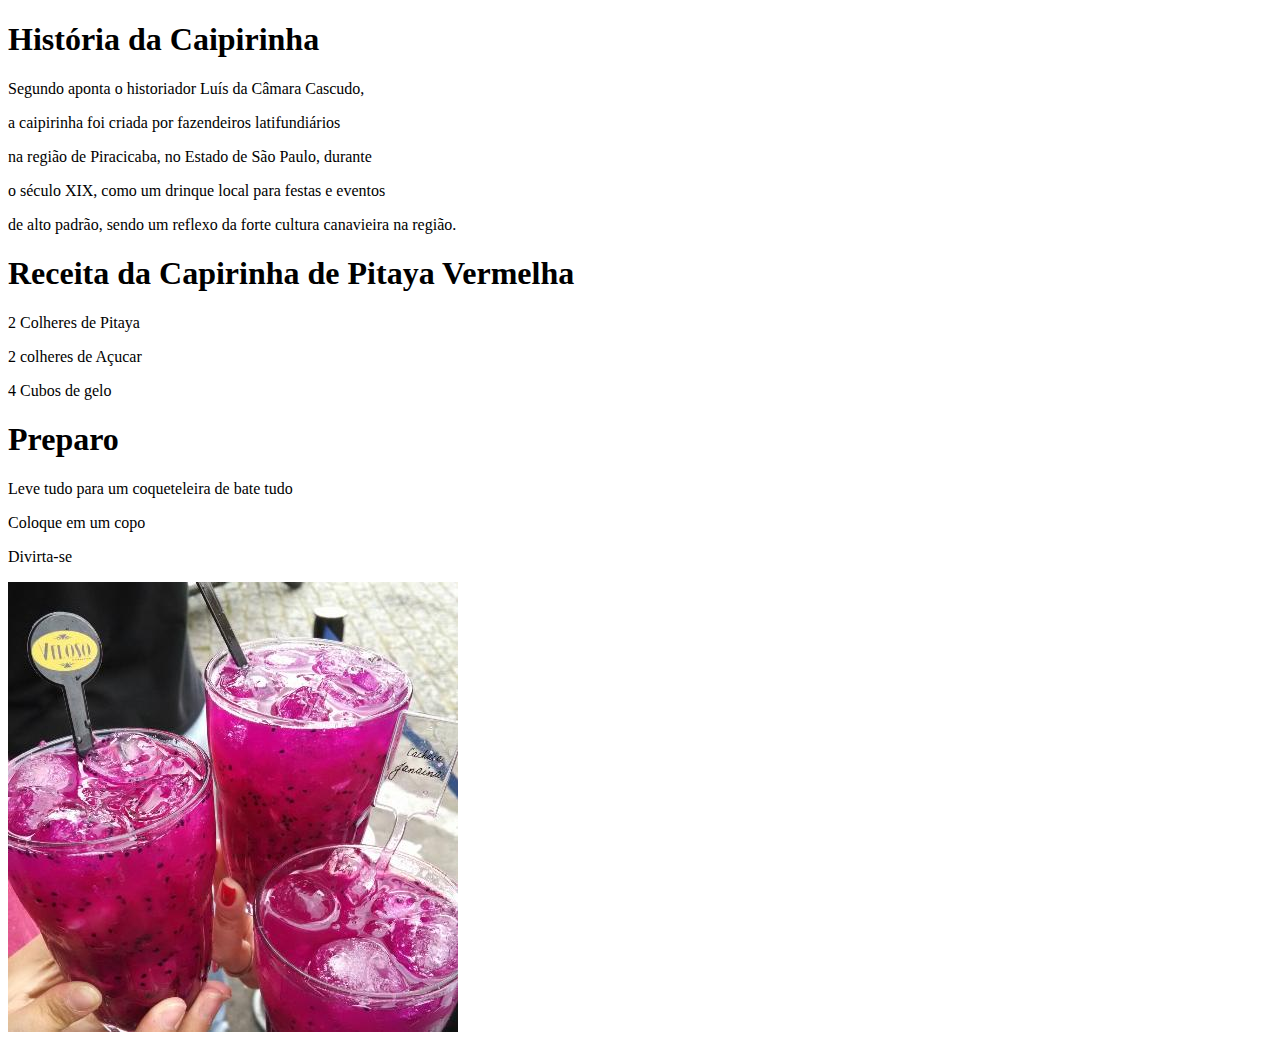
==== Fundamentos-1/Caipirinha.html @ 70d0eb94 "Primeiro Projeto HTML" ====
<!DOCTYPE html>
<html lang="en">
<head>
    <meta charset="UTF-8">
    <meta http-equiv="X-UA-Compatible" content="IE=edge">
    <meta name="viewport" content="width=device-width, initial-scale=1.0">
    <title>Capirinha de Pitaya Vermelha</title>
</head>
<body>
    
    <h1>História da Caipirinha</h1>
    <p>Segundo aponta o historiador Luís da Câmara Cascudo,</p> 
    <p>a caipirinha foi criada por fazendeiros latifundiários</p>
    <p>na região de Piracicaba, no Estado de São Paulo, durante</p> 
    <p>o século XIX, como um drinque local para festas e eventos</p> 
    <p>de alto padrão, sendo um reflexo da forte cultura canavieira na região.</p>
    
    <h1>Receita da Capirinha de Pitaya Vermelha</h1>
    <p></p>

    <p>2 Colheres de Pitaya</p>
    <p>2 colheres de Açucar</p>
    <p>4 Cubos de gelo</p>

    <h1>Preparo</h1>

    <p>Leve tudo para um coqueteleira de bate tudo</p>
    <p>Coloque em um copo</p>
    <p>Divirta-se</p>

    <img src="assets/caipirinha-de-pitaia.jpg" alt="">

    
</body>
</html>
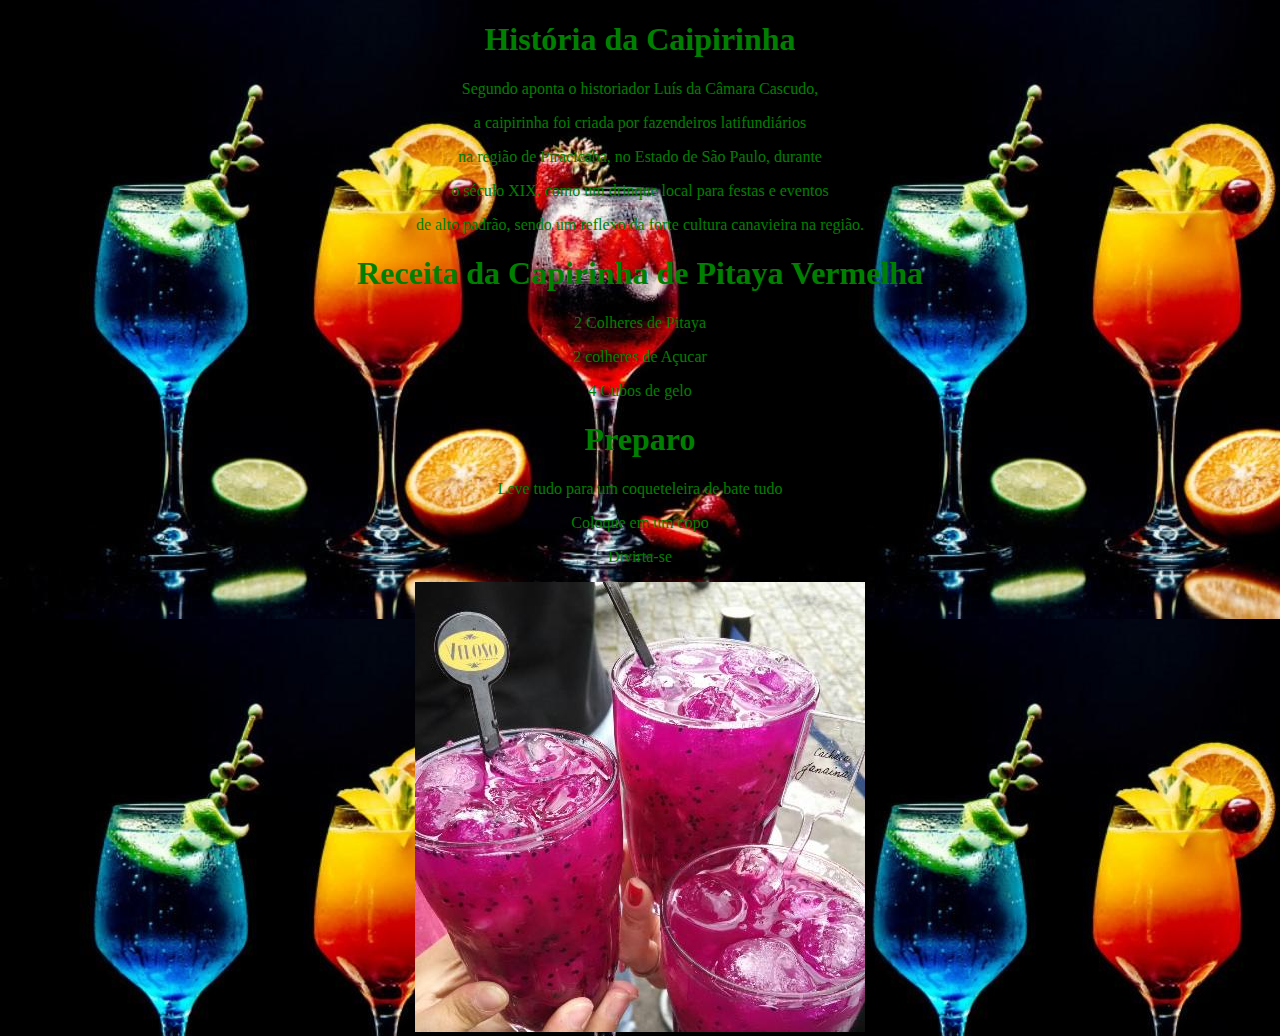
==== commit fbcb2d49: "Acrescentado CSS" ====
--- a/Fundamentos-1/Caipirinha.html
+++ b/Fundamentos-1/Caipirinha.html
@@ -4,10 +4,17 @@
     <meta charset="UTF-8">
     <meta http-equiv="X-UA-Compatible" content="IE=edge">
     <meta name="viewport" content="width=device-width, initial-scale=1.0">
+    <link rel="stylesheet" href="estilo.css">
     <title>Capirinha de Pitaya Vermelha</title>
+    
 </head>
+
+
 <body>
-    
+
+
+
+
     <h1>História da Caipirinha</h1>
     <p>Segundo aponta o historiador Luís da Câmara Cascudo,</p> 
     <p>a caipirinha foi criada por fazendeiros latifundiários</p>
@@ -30,6 +37,7 @@
 
     <img src="assets/caipirinha-de-pitaia.jpg" alt="">
 
-    
+
 </body>
+
 </html>--- a/Fundamentos-1/estilo.css
+++ b/Fundamentos-1/estilo.css
@@ -0,0 +1,43 @@
+body {
+ background-image: url(assets/planoFundo.jpg);
+ margin: 0;
+ padding: 0;
+ text-align: center;
+ font-family: 'Times New Roman', Times, serif;]
+
+}
+
+h1{
+    color: green;
+}
+
+h5 {
+    color: green;
+}
+
+p {
+    color: green;
+
+}
+
+a{
+    color: green;
+
+}
+
+
+.titulo1,li, a{
+    
+    text-align: center;
+    display: flex;
+    flex-direction: column;
+}
+
+.capirinha1 {
+    
+    text-align: center;
+    display: flex;
+    flex-direction: column;
+}
+
+
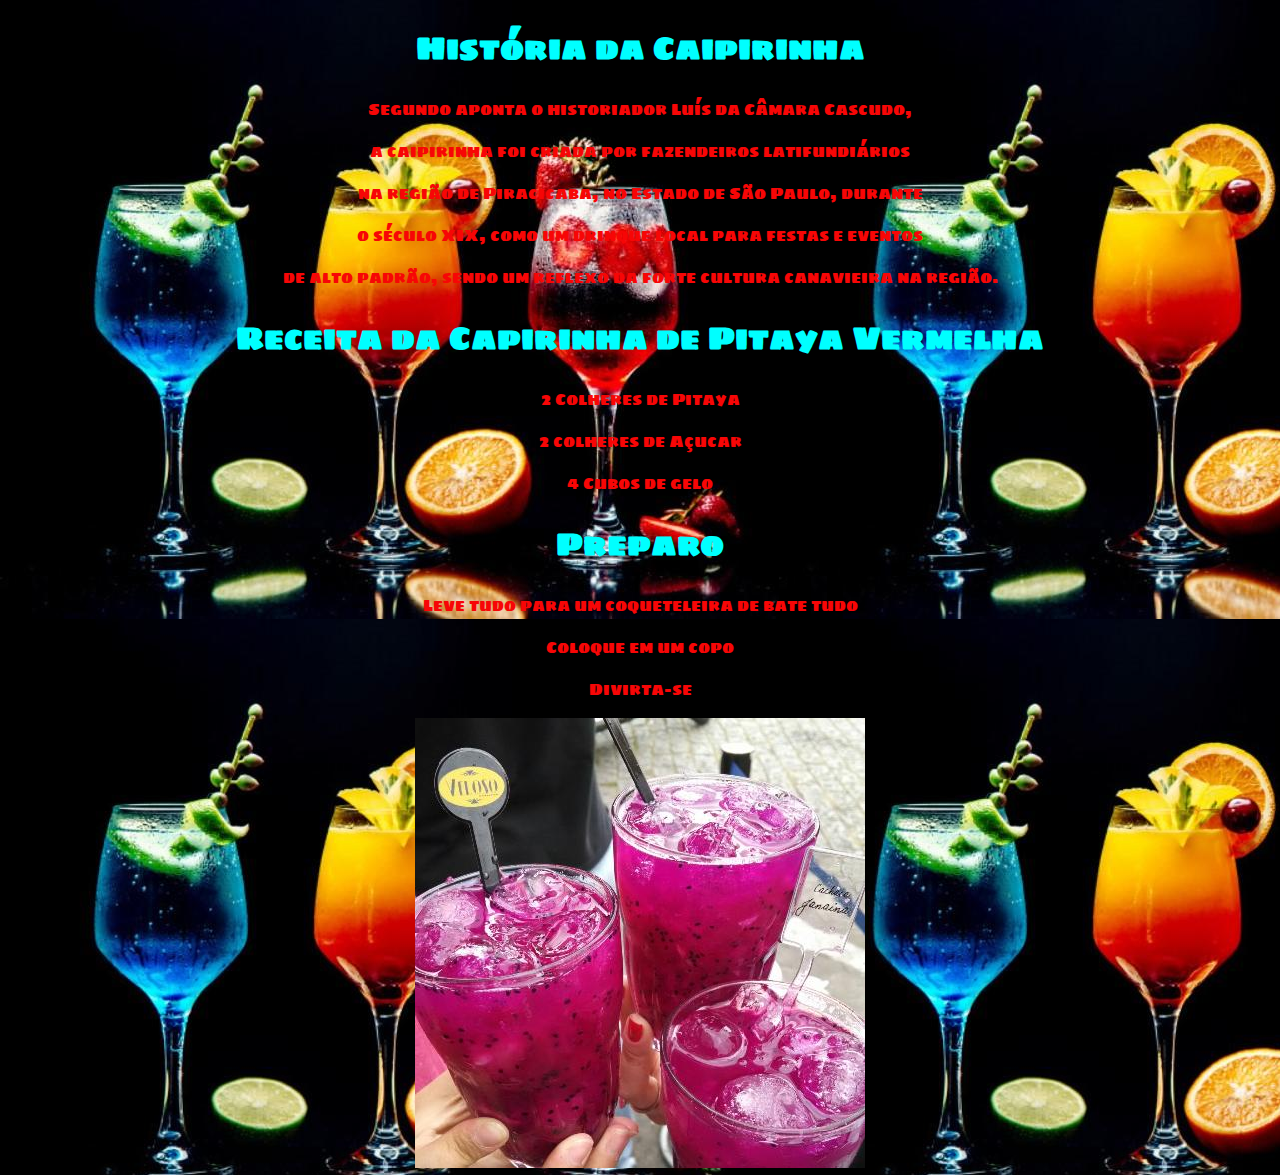
==== commit d64beabc: "JavaScrip HTML5 e CSS" ====
--- a/Fundamentos-1/Caipirinha.html
+++ b/Fundamentos-1/Caipirinha.html
@@ -4,8 +4,9 @@
     <meta charset="UTF-8">
     <meta http-equiv="X-UA-Compatible" content="IE=edge">
     <meta name="viewport" content="width=device-width, initial-scale=1.0">
-    <link rel="stylesheet" href="estilo.css">
+    <link rel="stylesheet" href="caipirinha.css">
     <title>Capirinha de Pitaya Vermelha</title>
+    <link href="https://fonts.googleapis.com/css2?family=Sigmar+One&display=swap" rel="stylesheet">
     
 </head>
 
@@ -35,7 +36,7 @@
     <p>Coloque em um copo</p>
     <p>Divirta-se</p>
 
-    <img src="assets/caipirinha-de-pitaia.jpg" alt="">
+    <img class="caipirinha1" src="assets/caipirinha-de-pitaia.jpg" alt="">
 
 
 </body>
--- a/Fundamentos-1/caipirinha.css
+++ b/Fundamentos-1/caipirinha.css
@@ -0,0 +1,24 @@
+body {
+    
+    background-image: url(assets/planoFundo.jpg);
+    margin: 0;
+    padding: 0;
+    text-align: center;
+    font-family: 'Sigmar One', cursive;
+
+   }
+
+p {
+    color:rgb(247, 6, 6);
+    font-family: 'Sigmar One', cursive;
+}
+
+h1{
+    color: aqua;
+}
+.capirinha1 {
+    
+    text-align: center;
+    display: flex;
+    flex-direction: column;
+}